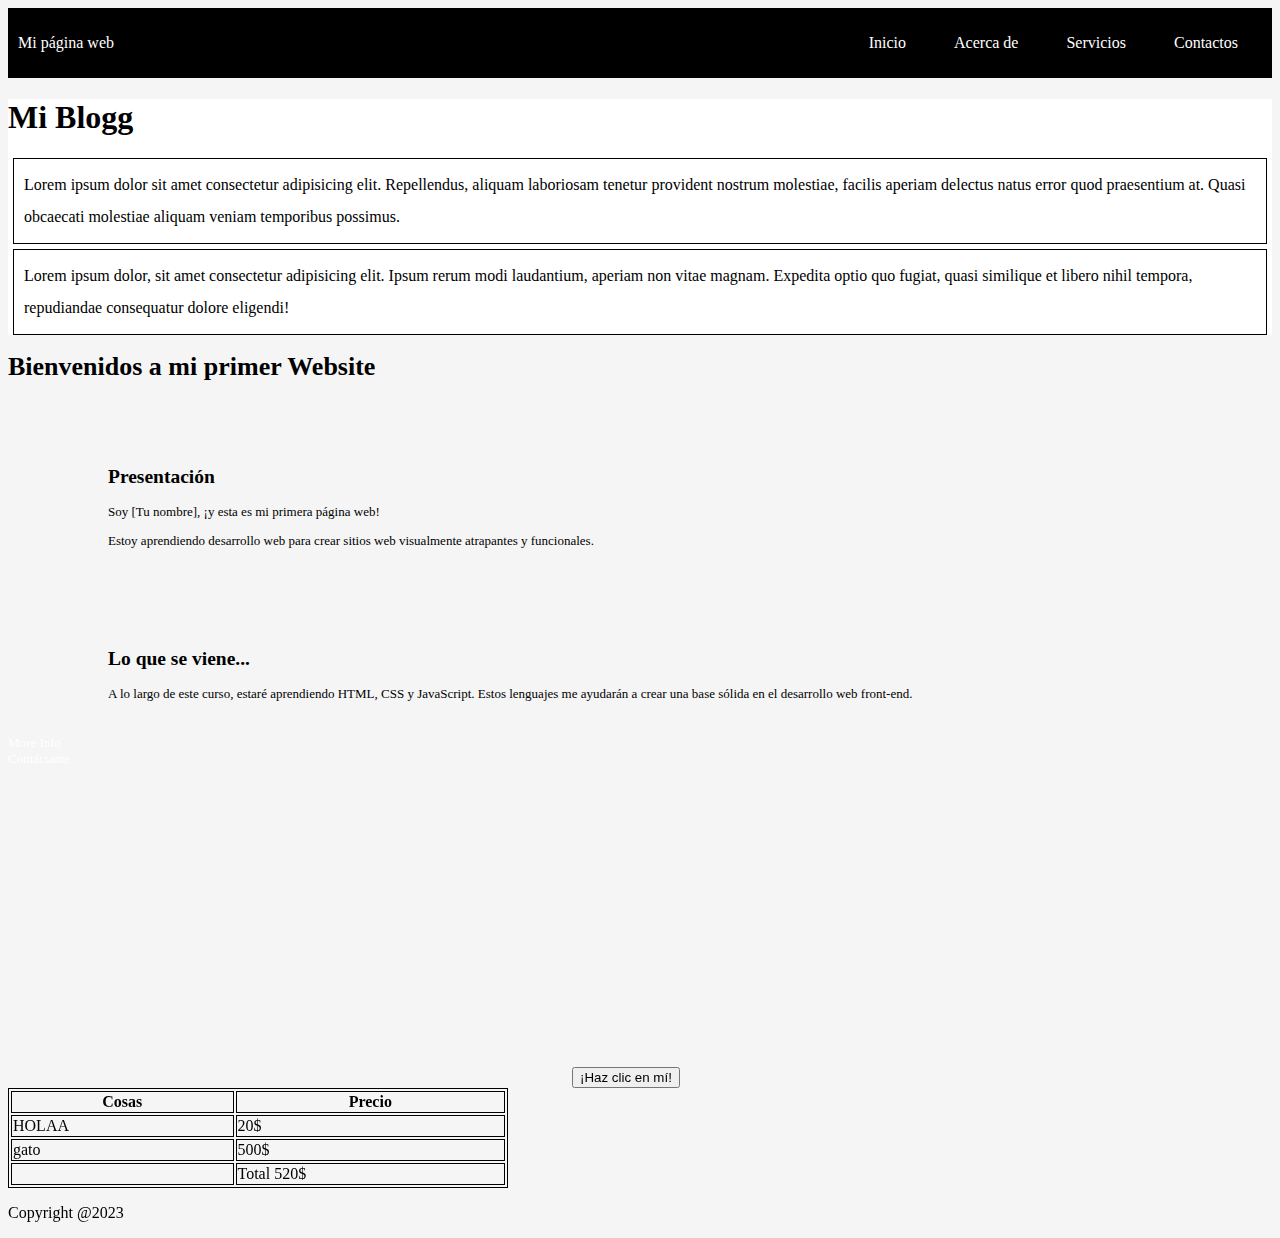
==== index.html @ 86fc6e1e "Initial commit" ====
<!DOCTYPE html>
<html lang="en">
<head>
  <meta charset="UTF-8">
  <meta http-equiv="X-UA-Compatible" content="IE=edge">
  <meta name="viewport" content="width=device-width, initial-scale=1.0">
  <link rel="stylesheet" href="estilo.css">
  <title>Epic Página</title>
</head>
<body id="cuerpo">
 <script src="script.js"></script>

  <header class="container-nav">
    <nav class="navbar" role="navigation">
      <a href="#" class="brand">Mi página web</a>
      <ul class="nav-links">
        <li><a href="index.html">Inicio</a></li>
        <li><a href="acerca_de.html">Acerca de</a></li>
        <li><a href="services.html">Servicios</a></li>
        <li><a href="contact.html">Contactos</a></li>
      </ul>
    </nav>
    <button class="button-menu-toggle">Menu</button>
  </header>

  <main>
    <header>
      <div class="title1"><h1>Mi Blogg</h1></div>
      <p class="text">Lorem ipsum dolor sit amet consectetur adipisicing elit. Repellendus, aliquam laboriosam tenetur provident nostrum molestiae, facilis aperiam delectus natus error quod praesentium at. Quasi obcaecati molestiae aliquam veniam temporibus possimus.</p>
      <p class="text">Lorem ipsum dolor, sit amet consectetur adipisicing elit. Ipsum rerum modi laudantium, aperiam non vitae magnam. Expedita optio quo fugiat, quasi similique et libero nihil tempora, repudiandae consequatur dolore eligendi!</p>
    </header>
    <div class="container">
    <h1>Bienvenidos a mi primer Website</h1>
    <section>
      <h2>Presentación</h2>
      <p>Soy [Tu nombre], ¡y esta es mi primera página web!</p>
      <p>Estoy aprendiendo desarrollo web para crear sitios web visualmente atrapantes y funcionales.</p>
    </section>
    <section>
      <h2>Lo que se viene...</h2>
      <p>
        A lo largo de este curso, estaré aprendiendo HTML, CSS y JavaScript. Estos lenguajes me ayudarán a crear una base sólida en el desarrollo web front-end.
      </p>
    </section>
        <a href="https://www.google.com" target="_blank">More Info</a>
        <br>
        <a href="mailto:patorex2018@gmail.com">Contáctame</a>
  </div>
  <iframe width="560" height="315" src="https://www.youtube.com/embed/qWcwFMAqpME" title="YouTube video player" frameborder="0" allow="accelerometer; autoplay; clipboard-write; encrypted-media; gyroscope; picture-in-picture; web-share" allowfullscreen></iframe>
  <button onClick="showAlert()" aria-label="Haz clic en mí">¡Haz clic en mí!</button>
  </main>

   <footer style="color:rgb(0, 0, 0)">
   
    <table style="width: 500px;" style="color:rgb(0, 0, 0)">
      <thead style="color:rgb(0, 0, 0)">
        <tr>
          <th>Cosas</th>
          <th>Precio</th>
        </tr>
      </thead style="color:white">
      <tbody style="color:rgb(0, 0, 0)">
        <tr>
          <td>HOLAA</td>
          <td>20$</td>
        </tr>
        <tr>
          <td>gato</td>
          <td>500$</td>
        </tr>
      </tbody>
      <tfoot style="color:rgb(0, 0, 0)">
        <td></td>
        <td>Total 520$</td>
      </tfoot>
    </table>
    <p>Copyright @2023</p> 
  </footer>

 


  
</body>
</html>
---- estilo.css ----
header {
  background-color: white;
  margin: 0;
  padding: 0;
}

.container{
  font-size: small;
}

.title1 { /*Da estilo a los titulos*/
  font-family: Comic Sans MS;
  color: black;
  margin: 0;
  }

.title{ /*Centra el parrafo*/
  text-align: center;
  color: black;
}
.text{ /*Modifica parrafos*/
  background-color: rgb(255, 255, 255);
  color: black;
  border: 0.5px solid black;
  margin: 5px;
  padding: 10px;
  line-height: 2;
}

#cuerpo { /*Esto da estilo a todo*/
  font-family: Comic Sans MS;
  color: black;
  background-color: whitesmoke;
}


section { /*Esto le da una ubicacion en la pagina*/
  margin: auto;
  padding: 50px 30px 20px 100px;
}

section article { /*esto le da un recuadro blanco de fondo*/
  border: 0.5px solid black;
  background-color: aquamarine;
  width: 500px;
  height: 600px;
  margin: auto;
}

section article a{
  color: black;
}

table, th, td {
  border: 1px solid black;
}

/*Estilo para Barra de navegacion*/
.container-nav {
  display: flex;
  padding: 10px;
  height: 50px;
  background-color: black;
}


.navbar {
  display: flex;
  justify-content: space-between;
  width: 100%;
}


.brand {
  display: flex;
  align-items: center;
}


li>a {
  padding: 8px 24px;
}


li {
  list-style-type: none;
}


a {
  color: white;
  text-decoration:none;
}


.nav-links {
  display: flex;
  align-items: center;
}


.button-menu-toggle {
  display: none;
}

/*Adaptacion de la pagina*/
@media (max-width: 768px) {
  .column {
    flex: 100%;
  }


  .nav-links {
    display: none;
  }


  .button-menu-toggle {
    display: block;
    background-color: white;
    border:none;
    border-radius: 50px;
    padding: 0 24px;
    font-family: monospace;
    font-weight: bold;
    font-size: 20px;
  }
 
  .nav-links.nav-links-responsive {
    position: absolute;
    display: flex;
    background-color: rgba(20,20,20,0.95);
    width: 100%;
    height: 100%;
    top: 70px;
    left: 0;
    flex-direction: column;
    padding-top: 200px;
    align-items: center;
    gap:70px;
    font-size: 40px;


  }
}

.img-servis{
    display: flex;
    flex-wrap: wrap;
    margin: auto;
}
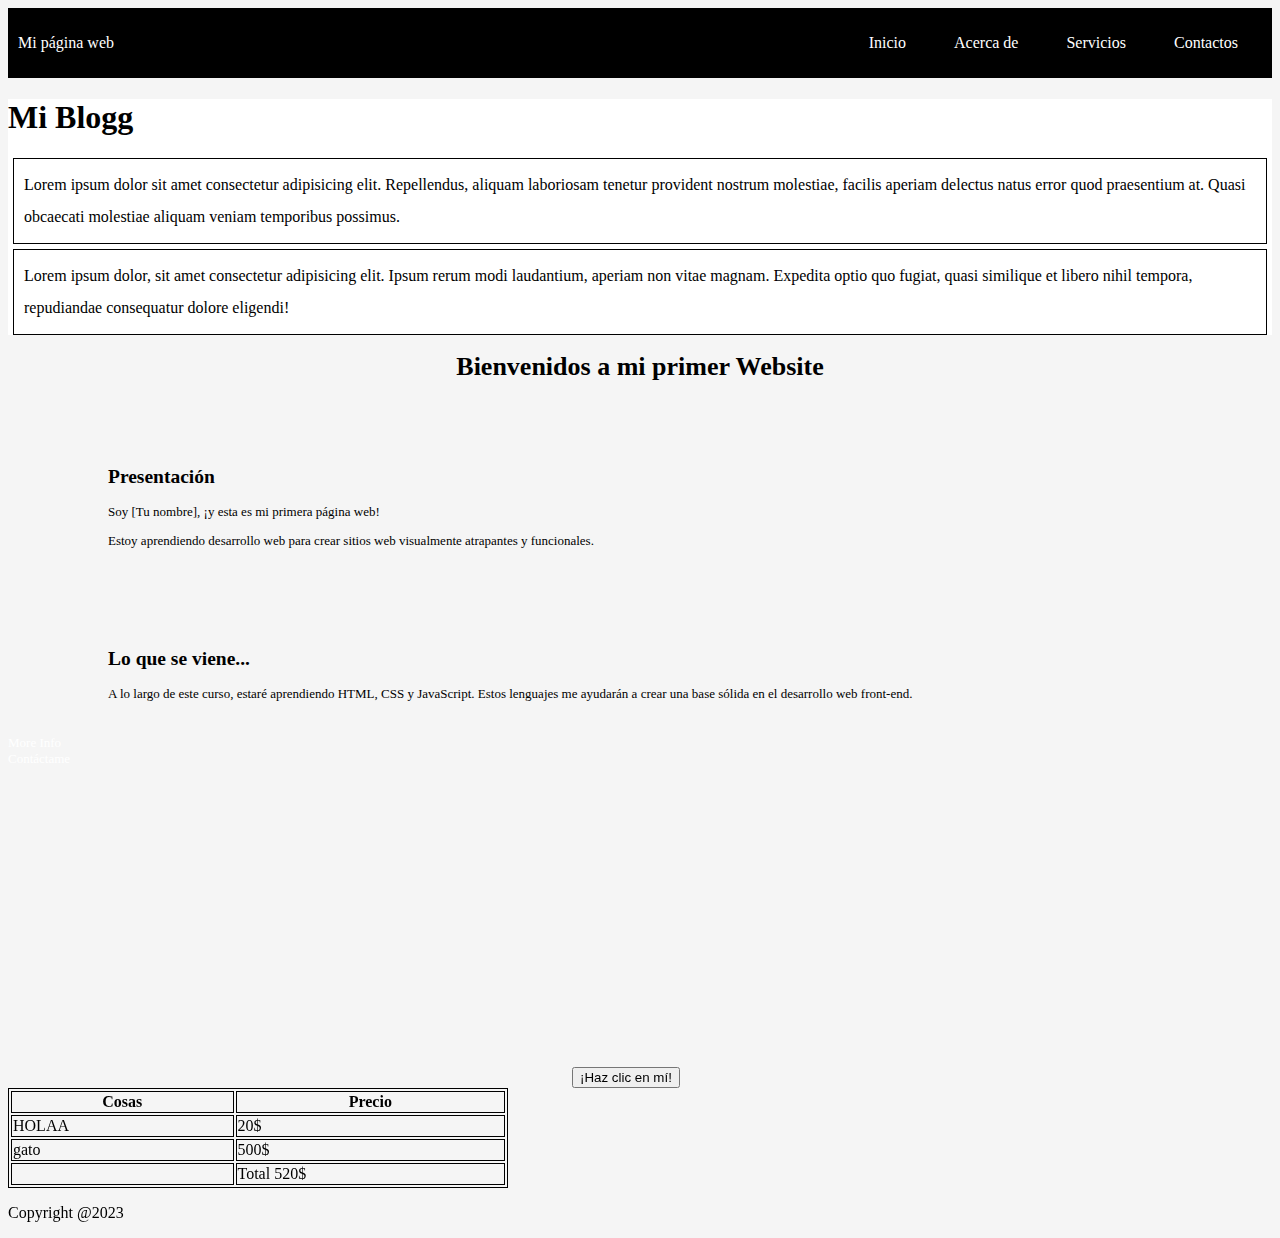
==== commit 3169919a: "titulo actualizado" ====
--- a/index.html
+++ b/index.html
@@ -30,7 +30,7 @@
       <p class="text">Lorem ipsum dolor, sit amet consectetur adipisicing elit. Ipsum rerum modi laudantium, aperiam non vitae magnam. Expedita optio quo fugiat, quasi similique et libero nihil tempora, repudiandae consequatur dolore eligendi!</p>
     </header>
     <div class="container">
-    <h1>Bienvenidos a mi primer Website</h1>
+    <h1 class="Titulo">Bienvenidos a mi primer Website</h1>
     <section>
       <h2>Presentación</h2>
       <p>Soy [Tu nombre], ¡y esta es mi primera página web!</p>
--- a/estilo.css
+++ b/estilo.css
@@ -2,6 +2,10 @@
   background-color: white;
   margin: 0;
   padding: 0;
+}
+
+.Titulo{
+  text-align: center;
 }
 
 .container{
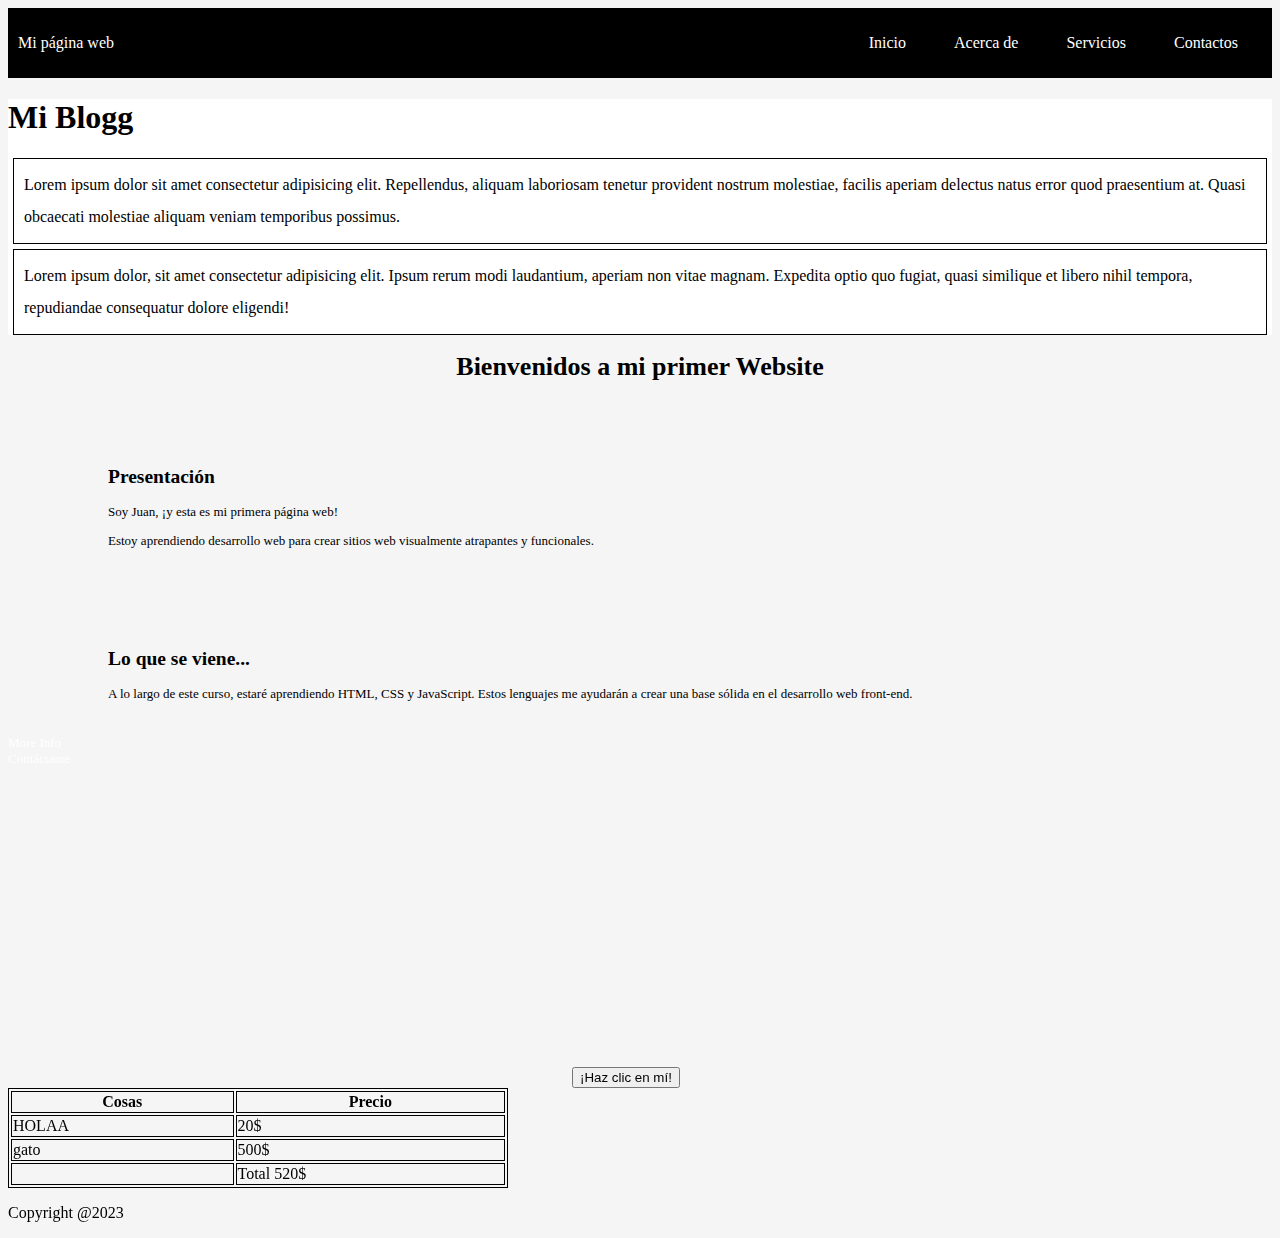
==== commit 12670b97: "Update index.html" ====
--- a/index.html
+++ b/index.html
@@ -33,7 +33,7 @@
     <h1 class="Titulo">Bienvenidos a mi primer Website</h1>
     <section>
       <h2>Presentación</h2>
-      <p>Soy [Tu nombre], ¡y esta es mi primera página web!</p>
+      <p>Soy Juan, ¡y esta es mi primera página web!</p>
       <p>Estoy aprendiendo desarrollo web para crear sitios web visualmente atrapantes y funcionales.</p>
     </section>
     <section>
